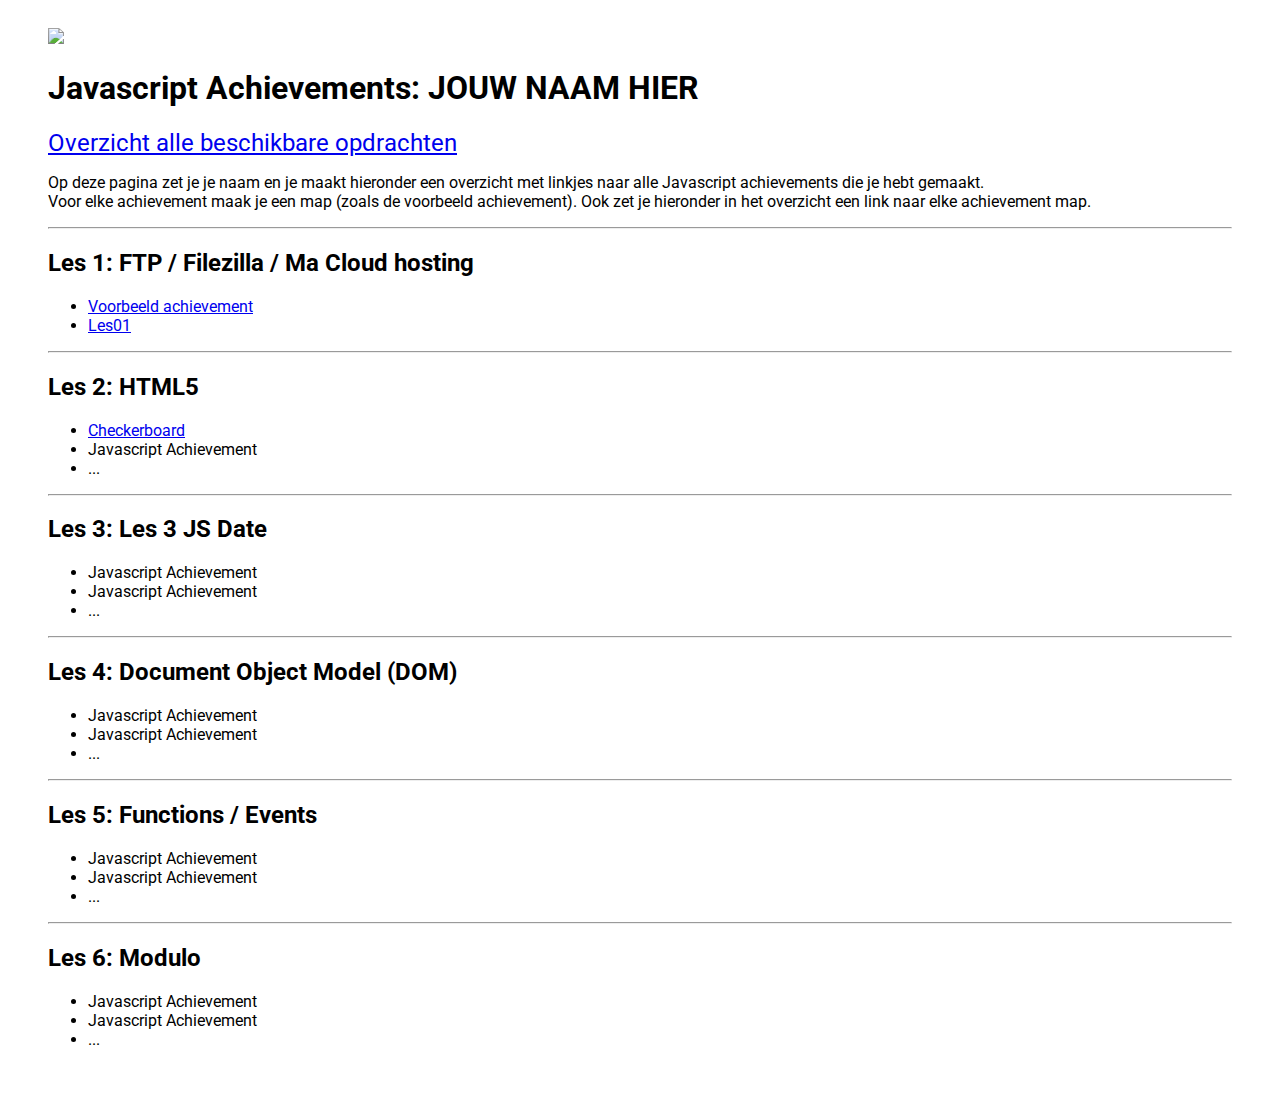
==== Javascript.html @ 76cc13f5 "commit" ====
<!DOCTYPE html>
<html lang="en">

<head>
    <meta charset="UTF-8">
    <meta name="viewport" content="width=device-width, initial-scale=1.0">
    <title>Javascript Achievements</title>
    <link href="https://fonts.googleapis.com/css2?family=Roboto:wght@300&display=swap" rel="stylesheet">
    <style type="text/css">
        body {
            font-family: "Roboto", sans-serif;
        }

        .container {
            padding: 20px 40px;
        }

        .big-link {
            font-size: 1.5em;
        }
    </style>
</head>

<body>
    <div class="container">
        <img src="js.png" />

        <h1>Javascript Achievements: JOUW NAAM HIER</h1>

        <a href="https://trello.com/b/xo5TJzFr/javascript-achievements" target="_blank" class="big-link">Overzicht alle beschikbare
            opdrachten</a>

        <p>
            Op deze pagina zet je je naam en je maakt hieronder een overzicht met linkjes naar alle Javascript achievements die je
            hebt gemaakt.<br />
            Voor elke achievement maak je een map (zoals de voorbeeld achievement). Ook zet je hieronder in het overzicht een link naar elke achievement map.
        </p>

        <hr>

        <h2>Les 1: FTP / Filezilla / Ma Cloud hosting</h3>
        <ul>
            <li><a href="voorbeeld-achievement/index.html">Voorbeeld achievement</a></li>
            <li><a href="http://30849.hosts1.ma-cloud.nl/F1M1Ontwerp/Javascript_les01.html">Les01</a></li>

        </ul>
        <hr>
        <h2>Les 2: HTML5</h3>
        <ul>
            <li><a href="http://30849.hosts1.ma-cloud.nl/F1M1Ontwerp/Checkerboard.html">Checkerboard</a></li>
            <li>Javascript Achievement</li>
            <li>...</li>
        </ul>
        <hr>
        <h2>Les 3: Les 3 JS Date</h3>
        <ul>
            <li>Javascript Achievement</li>
            <li>Javascript Achievement</li>
            <li>...</li>
        </ul>
        <hr>
        <h2>Les 4: Document Object Model (DOM)</h3>
        <ul>
            <li>Javascript Achievement</li>
            <li>Javascript Achievement</li>
            <li>...</li>
        </ul>
        <hr>
        <h2>Les 5: Functions / Events</h3>
        <ul>
            <li>Javascript Achievement</li>
            <li>Javascript Achievement</li>
            <li>...</li>
        </ul>
        <hr>
        <h2>Les 6: Modulo</h3>
        <ul>
            <li>Javascript Achievement</li>
            <li>Javascript Achievement</li>
            <li>...</li>
        </ul>
    </div>
</body>

</html>
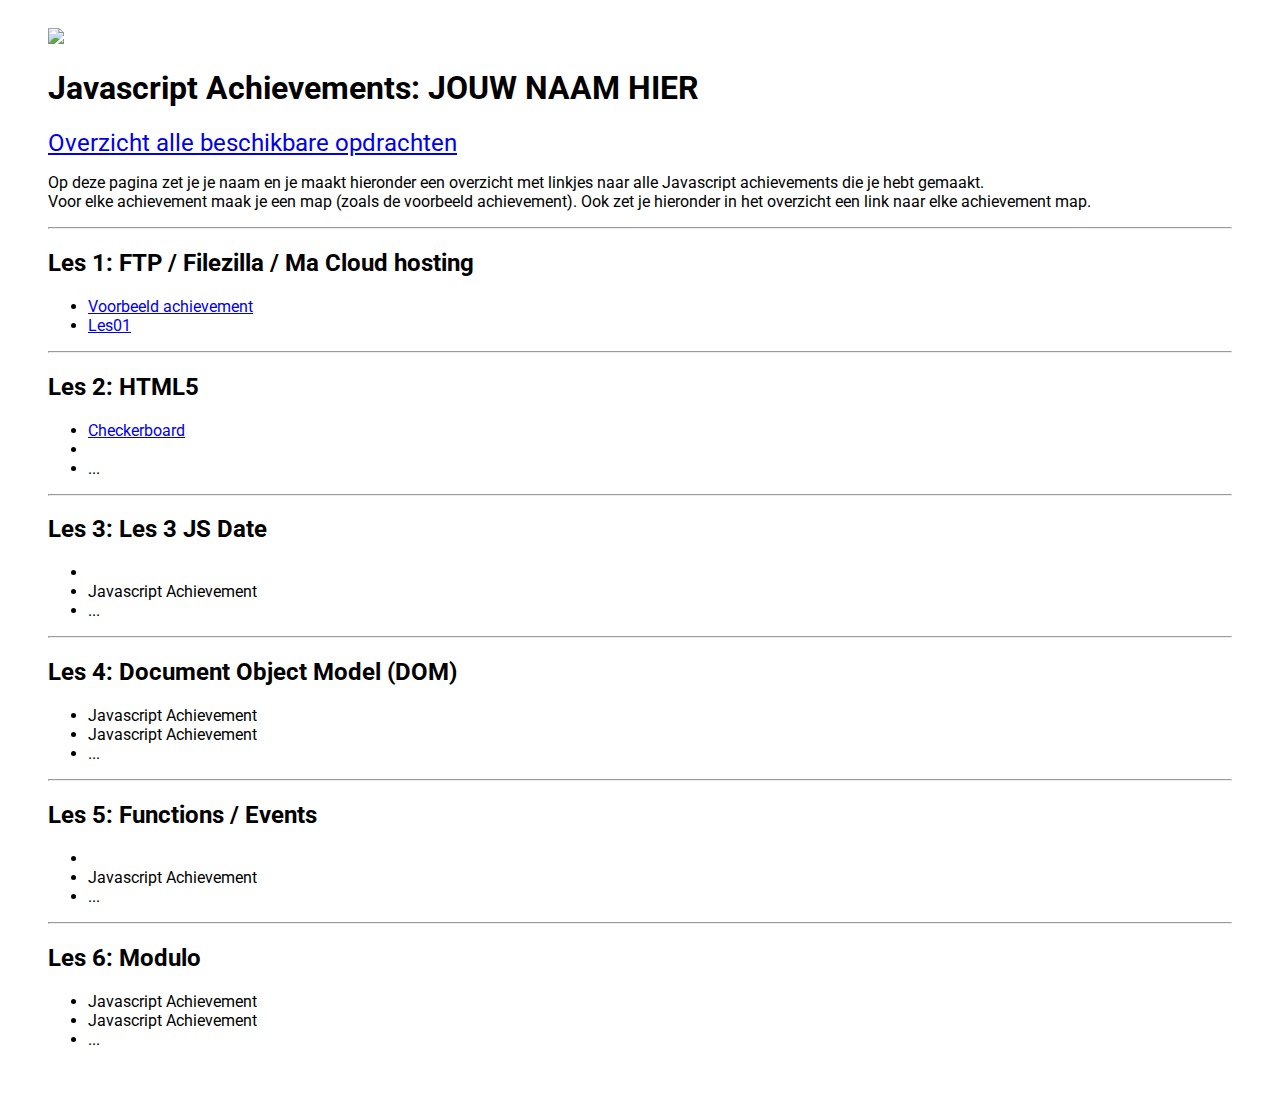
==== commit 46ace24a: "Opdrachten" ====
--- a/Javascript.html
+++ b/Javascript.html
@@ -48,13 +48,13 @@
         <h2>Les 2: HTML5</h3>
         <ul>
             <li><a href="http://30849.hosts1.ma-cloud.nl/F1M1Ontwerp/Checkerboard.html">Checkerboard</a></li>
-            <li>Javascript Achievement</li>
+            <li><a href="http://30849.hosts1.ma-cloud.nl/F1M1Ontwerp/F1M2-JS-2/start_1.html"></a></li>
             <li>...</li>
         </ul>
         <hr>
         <h2>Les 3: Les 3 JS Date</h3>
         <ul>
-            <li>Javascript Achievement</li>
+            <li><a href="http://30849.hosts1.ma-cloud.nl/F1M1Ontwerp/F1M2-JS-Javascript-3-Arrays-Txt2speech/index.html"></a></li>
             <li>Javascript Achievement</li>
             <li>...</li>
         </ul>
@@ -68,7 +68,7 @@
         <hr>
         <h2>Les 5: Functions / Events</h3>
         <ul>
-            <li>Javascript Achievement</li>
+            <li><a href="http://30849.hosts1.ma-cloud.nl/F1M1Ontwerp/F1M2BO-Quiz-Javascript/index.html"></a></li>
             <li>Javascript Achievement</li>
             <li>...</li>
         </ul>
